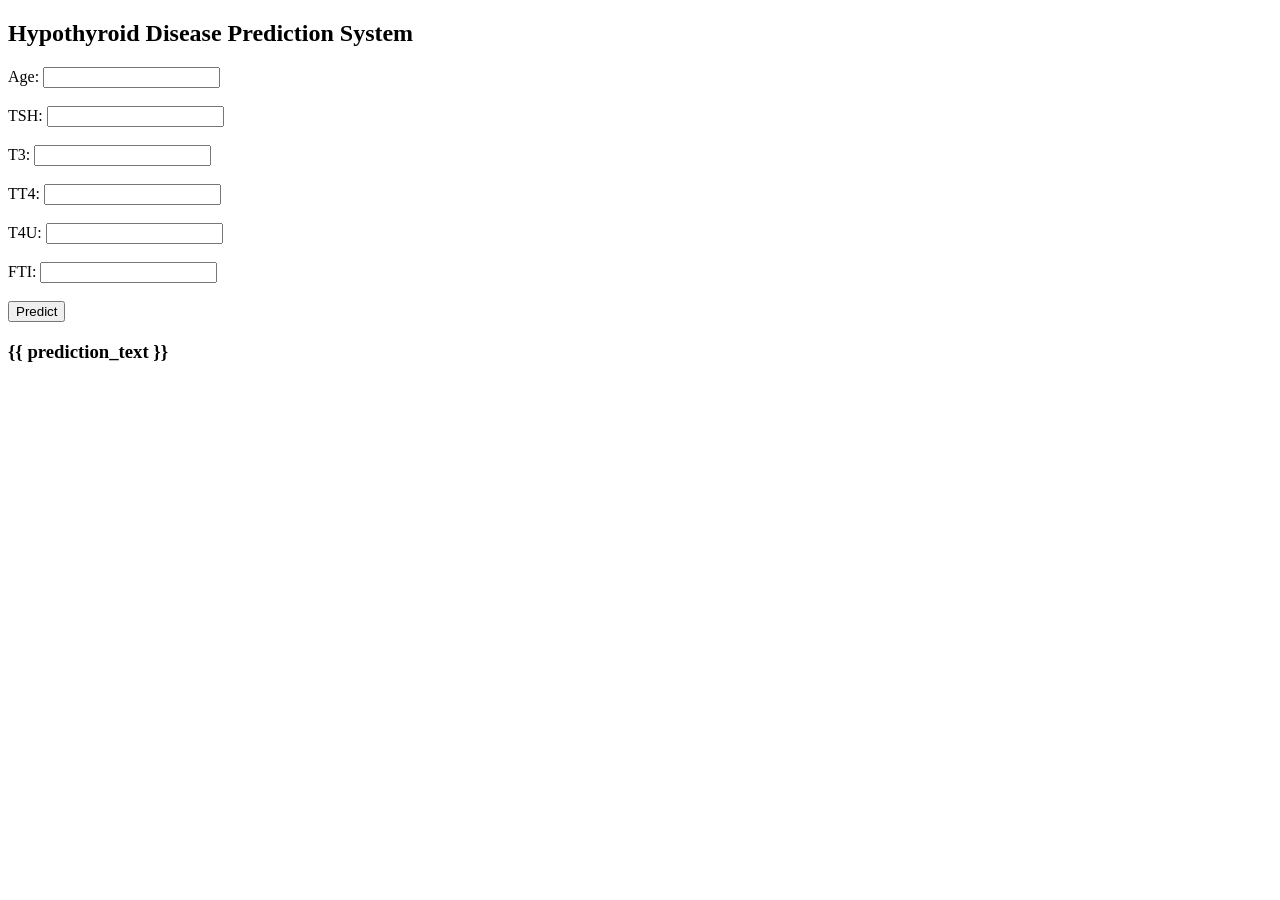
==== templates/index.html @ 651f138f "Initial commit" ====
<!DOCTYPE html>
<html>
<head>
    <title>Hypothyroid Prediction</title>
</head>
<body>
    <h2>Hypothyroid Disease Prediction System</h2>

    <form action="/predict" method="post">

        Age: <input type="text" name="age"><br><br>
        TSH: <input type="text" name="TSH"><br><br>
        T3: <input type="text" name="T3"><br><br>
        TT4: <input type="text" name="TT4"><br><br>
        T4U: <input type="text" name="T4U"><br><br>
        FTI: <input type="text" name="FTI"><br><br>

        <input type="submit" value="Predict">
    </form>

    <h3>{{ prediction_text }}</h3>

</body>
</html>
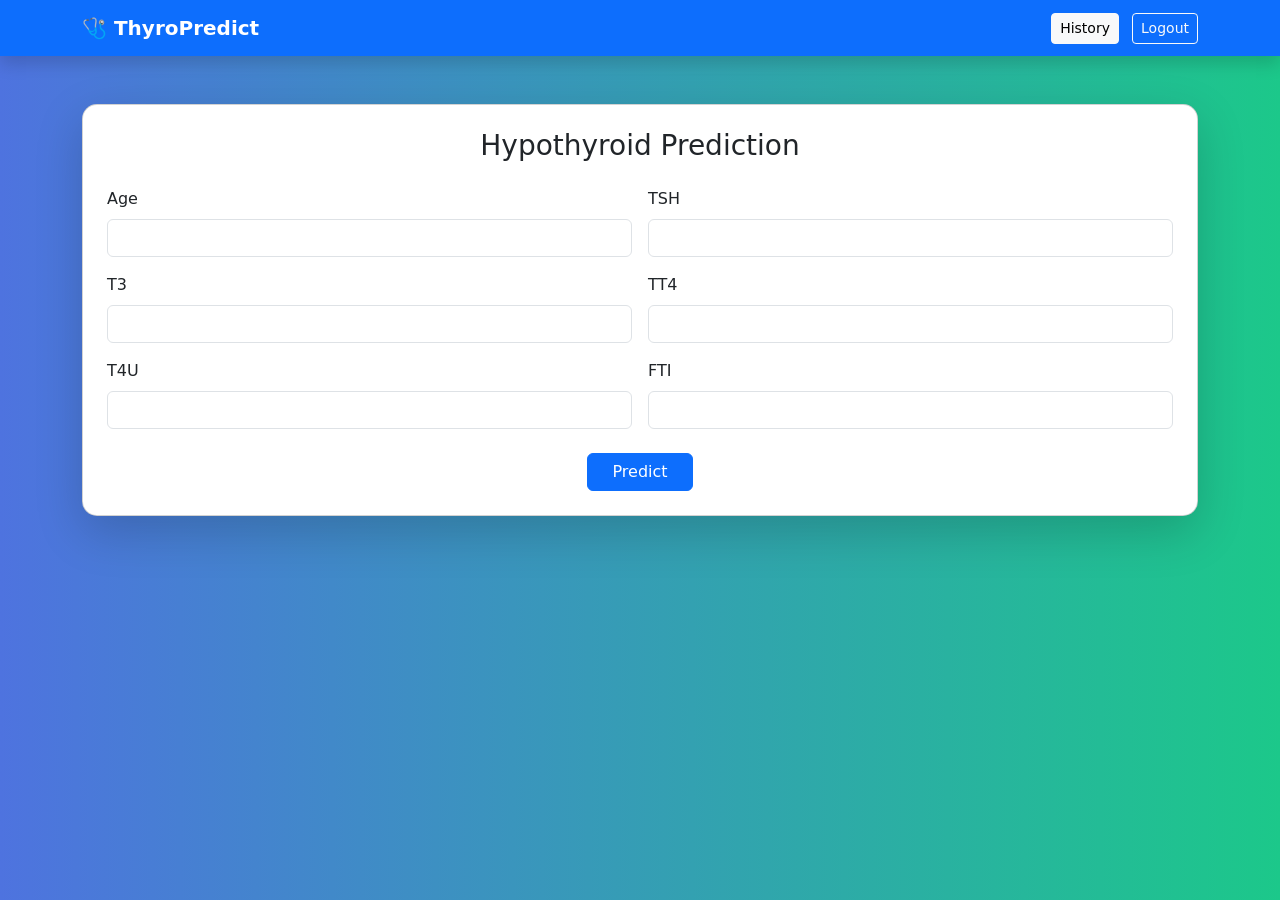
==== commit 2368e7d6: "Cleaned history UI" ====
--- a/templates/index.html
+++ b/templates/index.html
@@ -2,23 +2,85 @@
 <html>
 <head>
     <title>Hypothyroid Prediction</title>
+
+    <!-- Bootstrap CSS -->
+    <link href="https://cdn.jsdelivr.net/npm/bootstrap@5.3.2/dist/css/bootstrap.min.css" rel="stylesheet">
+
+    <style>
+        body {
+            background: linear-gradient(to right, #4e73df, #1cc88a);
+        }
+        .card {
+            border-radius: 15px;
+        }
+    </style>
 </head>
+
 <body>
-    <h2>Hypothyroid Disease Prediction System</h2>
 
-    <form action="/predict" method="post">
+<!-- NAVBAR -->
+<nav class="navbar navbar-expand-lg navbar-dark bg-primary shadow">
+  <div class="container">
+    <a class="navbar-brand fw-bold" href="/">🩺 ThyroPredict</a>
+    <div class="ms-auto">
+      <a class="btn btn-light btn-sm me-2" href="/history">History</a>
+      <a class="btn btn-outline-light btn-sm" href="/logout">Logout</a>
+    </div>
+  </div>
+</nav>
 
-        Age: <input type="text" name="age"><br><br>
-        TSH: <input type="text" name="TSH"><br><br>
-        T3: <input type="text" name="T3"><br><br>
-        TT4: <input type="text" name="TT4"><br><br>
-        T4U: <input type="text" name="T4U"><br><br>
-        FTI: <input type="text" name="FTI"><br><br>
+<!-- FORM SECTION -->
+<div class="container mt-5">
+  <div class="card shadow-lg p-4">
+    <h3 class="text-center mb-4">Hypothyroid Prediction</h3>
 
-        <input type="submit" value="Predict">
+    <form action="/predict" method="POST">
+      <div class="row g-3">
+
+        <div class="col-md-6">
+          <label class="form-label">Age</label>
+          <input type="number" step="any" name="age" class="form-control" required>
+        </div>
+
+        <div class="col-md-6">
+          <label class="form-label">TSH</label>
+          <input type="number" step="any" name="TSH" class="form-control" required>
+        </div>
+
+        <div class="col-md-6">
+          <label class="form-label">T3</label>
+          <input type="number" step="any" name="T3" class="form-control" required>
+        </div>
+
+        <div class="col-md-6">
+          <label class="form-label">TT4</label>
+          <input type="number" step="any" name="TT4" class="form-control" required>
+        </div>
+
+        <div class="col-md-6">
+          <label class="form-label">T4U</label>
+          <input type="number" step="any" name="T4U" class="form-control" required>
+        </div>
+
+        <div class="col-md-6">
+          <label class="form-label">FTI</label>
+          <input type="number" step="any" name="FTI" class="form-control" required>
+        </div>
+
+      </div>
+
+      <div class="text-center mt-4">
+        <button type="submit" class="btn btn-primary px-4">
+            Predict
+        </button>
+      </div>
+
     </form>
+  </div>
+</div>
 
-    <h3>{{ prediction_text }}</h3>
+<!-- Bootstrap JS -->
+<script src="https://cdn.jsdelivr.net/npm/bootstrap@5.3.2/dist/js/bootstrap.bundle.min.js"></script>
 
 </body>
 </html>
